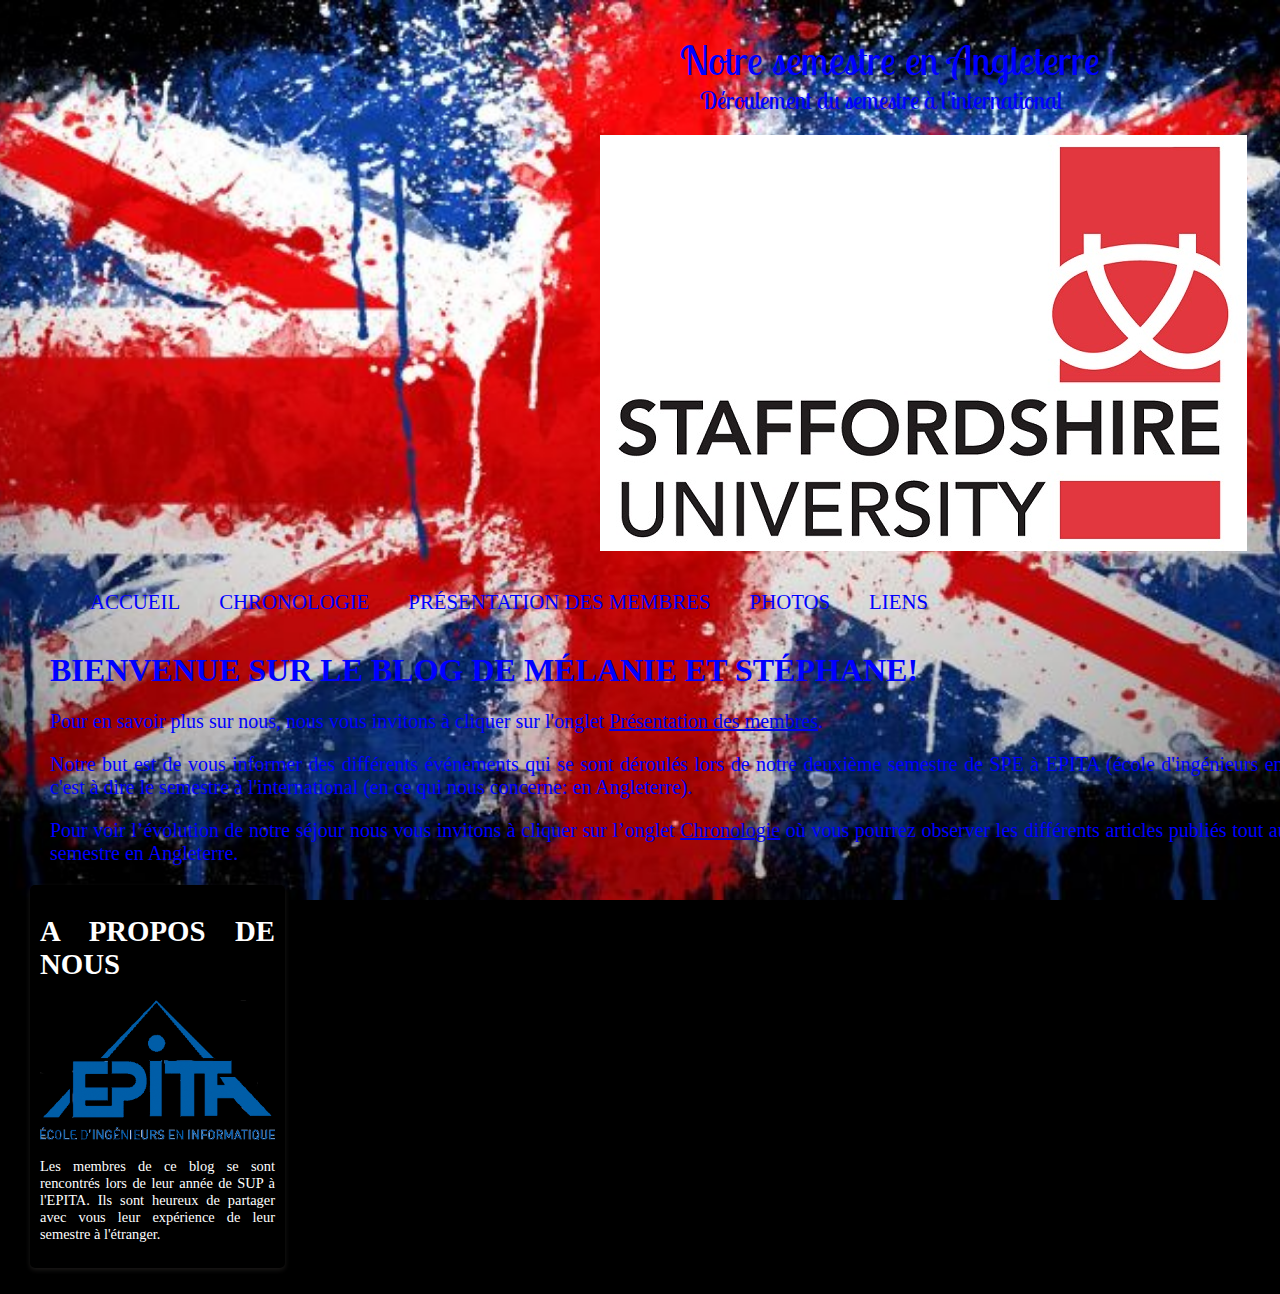
==== website/index.html @ 12fcaa28 "Ajout du favicon pour le site internet" ====
<!DOCTYPE html>
<html>
	<head>
		<meta charset="utf-8" />
		<link rel="stylesheet" href="style.css" />
		<title>Accueil</title>
		<link rel="icon" href="favicon.ico" />
	</head>

	<!--[if IE 6 ]><body class="ie6 old_ie"><![endif]-->
    <!--[if IE 7 ]><body class="ie7 old_ie"><![endif]-->
    <!--[if IE 8 ]><body class="ie8"><![endif]-->
    <!--[if IE 9 ]><body class="ie9"><![endif]-->
    <!--[if !IE]><!--><body><!--<![endif]-->
	
	<body>
		<div id="blog_page">
			<header>
				<div id="titre_principal">
					<link href='http://fonts.googleapis.com/css?family=Lobster+Two:700' rel='stylesheet' type='text/css'>
					
					<h1> Notre semestre en Angleterre </h1>
					<h2>Déroulement du semestre à l'international</h2>
					<h3> <a href="http://www.staffs.ac.uk/"> <img src="img/University-red.jpg" alt="staffordshire" /> </a></h3>
				<div/>
				
				<nav>
					<ul>
						<li><a href="index.html"> Accueil </a></li>
						<li><a href="chronologie.html"> Chronologie </a></li>
						<li><a href="presentation.html"> Présentation des membres</a></li>
						<li><a href="photos.html"> Photos </a></li>
						<li><a href="liens.html"> Liens </a></li>
					</ul>
				</nav>
			</header>
				
			<section>
				<div>
					<article>
						<h1>Bienvenue sur le blog de Mélanie et Stéphane!</h1>
						<p>Pour en savoir plus sur nous, nous vous invitons à cliquer sur l'onglet <a href="Presentation.html"> Présentation des membres</a>.</p>
						<p>Notre but est de vous informer des différents événements qui se sont déroulés lors de notre deuxième semestre de SPE à EPITA (école d'ingénieurs en informatique) c'est à dire le semestre à l'international (en ce qui nous concerne: en Angleterre).</p>
						<p></p>
						<p></p>
						<p>Pour voir l’évolution de notre séjour nous vous invitons à cliquer sur l’onglet <a href="Projet.html"> Chronologie</a> où vous pourrez observer les différents articles publiés tout au long de notre semestre en Angleterre.</p>
					</article>
				</div>
				<aside>
					<h1>A propos de nous</h1>
					<img src="img/Logo-epita-hdpetit.png" alt="Epita" />
					<p>Les membres de ce blog se sont rencontrés lors de leur année de SUP à l'EPITA. Ils sont heureux de partager avec vous leur expérience de leur semestre à l'étranger.</p>
					<p></p>
				</aside>
			</section>
		<div/>
	</body>
</html>
---- website/style.css ----
/* Elements principaux de la page*/

body
{
	background-color: black; 
	background-image: url('img/drapeau.jpg');
	background-repeat: no-repeat;
	background-attachment: fixed;
	background-position: center;
	background-size: cover;
	color: blue;
	margin-left: 30px;
}

#bloc_page
{
	width: auto;
	font-family: Arial, sans-serif;
	margin: auto;
}

#scenario
{
	font-size: larger;
}

#liste h1
{
	text-decoration: underline
}

section h1, footer h1, nav a
{
	font-weight: serif;
	text-transform: uppercase;
}

/*header*/

header
{
	/*background: url('img/separateur.png') repeat-x bottom;*/
}

#titre_principal
{
    display: inline-block;
}

header h1
{
    font-family: 'Lobster Two', cursive, Arial, serif;
    font-size: 2.5em;
    font-weight: normal;
	margin-left: 650px;
}

#logo, header h1
{
    display: inline-block;
    margin-bottom: 0px;
}

header h2
{
    font-family: 'Lobster Two', Dayrom, serif;
    font-size: 1.5em;
    margin-top: 0px;
    font-weight: normal;
	margin-left: 670px;
}

header h3
{
    margin-top: 0px;
    font-weight: normal;
	margin-left: 570px;
}

/* Navigation */

nav
{
    display: inline-block;
    width: auto;
    text-align: right;
}

nav ul
{
    list-style-type: none;
}

nav li
{
    display: inline-block;
    margin-right: 15px;
	margin-left: 20px;
}

nav a
{
    font-size: 1.3em;
    color: blue;
    padding-bottom: 3px;
    text-decoration: none;
}

nav a:hover
{
    color: #760001;
    border-bottom: 3px solid #760001;
}

/* Corps */

div
{
    display: inline-block;
    vertical-align: top;
    text-align: justify;
}

div article
{
    display: block;
    vertical-align: top;
    text-align: justify;
}

aside
{
    display: inline-block;
    vertical-align: top;
    text-align: justify;
}

article
{
    width: 1350px;
    margin-right: 25px;
	margin-left: 20px;
}

article p
{
    font-size: 20px;
}

aside
{
    position: relative;
    width: 235px;
	background-color: black; 
    box-shadow: 0px 2px 5px #1c1a19;
    border-radius: 5px;
    padding: 10px;
    color: white;
    font-size: 0.9em;
}

#epita
{
    text-align: center;
}

#epita img
{
    border: 1px solid #181818;
}

aside img
{
    margin-right: 5px;
}
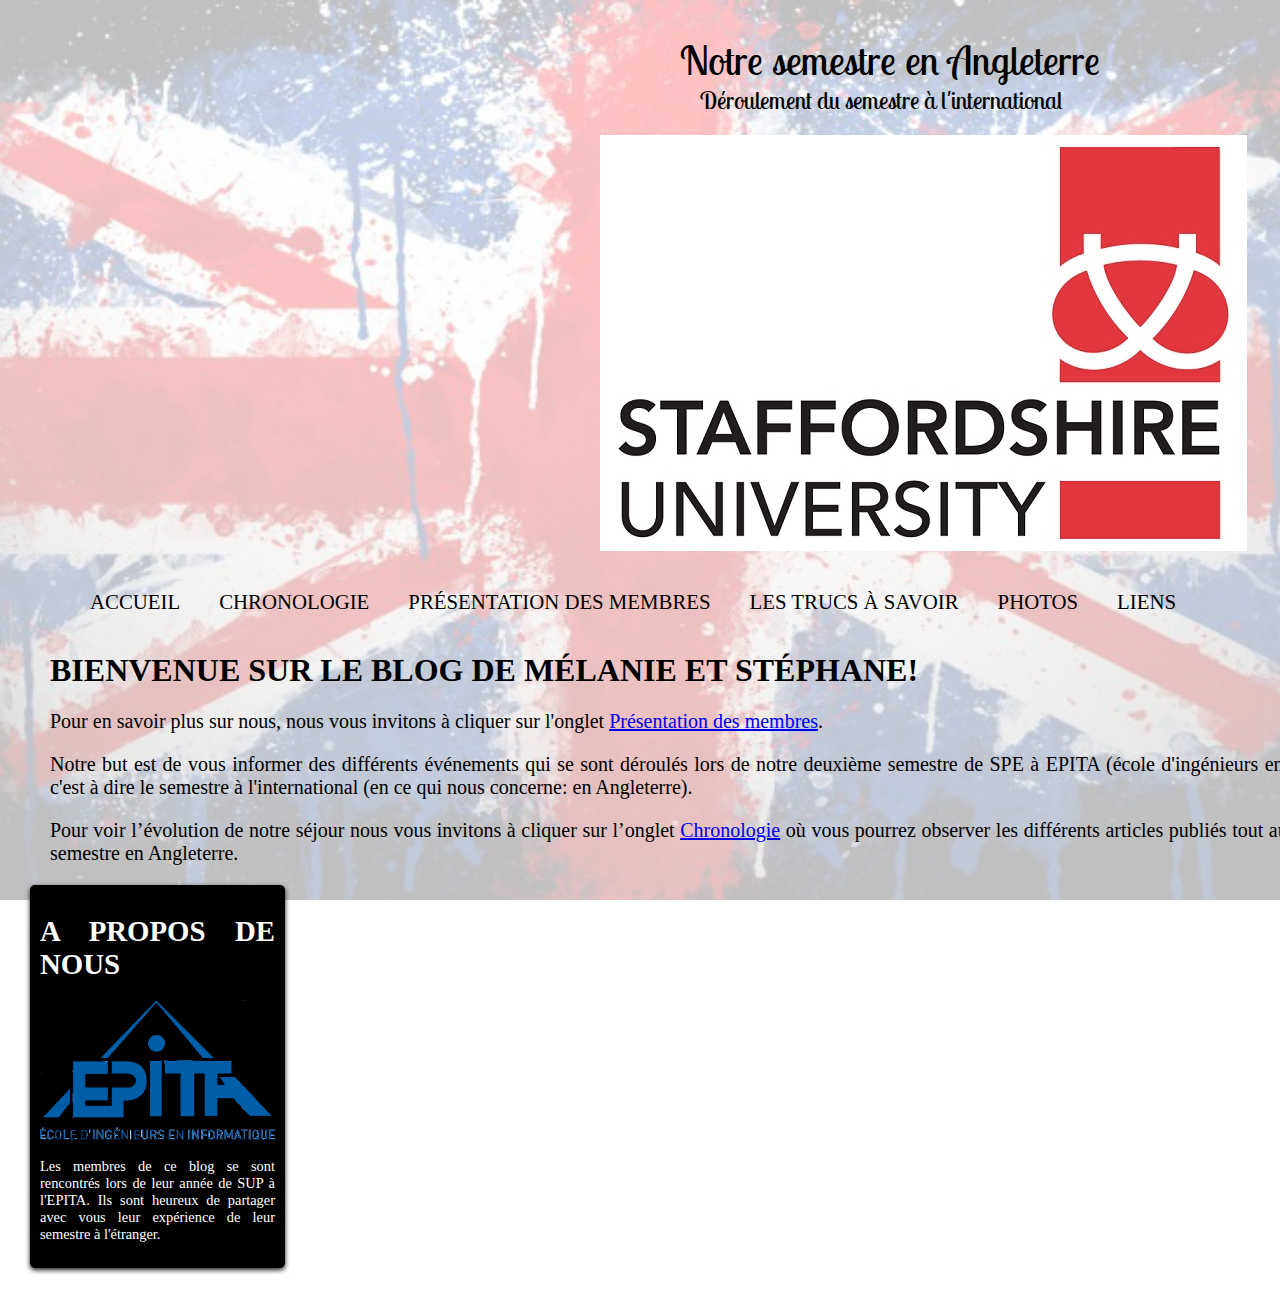
==== commit 91a46a9e: "Ajout de la page les-trucs-a-savoir Modification de la page chronologie Modification de l'opacité de" ====
--- a/website/index.html
+++ b/website/index.html
@@ -3,7 +3,7 @@
 	<head>
 		<meta charset="utf-8" />
 		<link rel="stylesheet" href="style.css" />
-		<title>Accueil</title>
+		<title>EpiStafford - Un semestre en Angleterre quand on est à EPITA</title>
 		<link rel="icon" href="favicon.ico" />
 	</head>
 
@@ -29,6 +29,7 @@
 						<li><a href="index.html"> Accueil </a></li>
 						<li><a href="chronologie.html"> Chronologie </a></li>
 						<li><a href="presentation.html"> Présentation des membres</a></li>
+						<li><a href="les-trucs-a-savoir.html"> Les trucs à savoir </a></li>
 						<li><a href="photos.html"> Photos </a></li>
 						<li><a href="liens.html"> Liens </a></li>
 					</ul>
--- a/website/style.css
+++ b/website/style.css
@@ -2,13 +2,13 @@
 
 body
 {
-	background-color: black; 
-	background-image: url('img/drapeau.jpg');
+	background-color: white;
+	background-image: url('img/drapeautr.png');
 	background-repeat: no-repeat;
 	background-attachment: fixed;
 	background-position: center;
 	background-size: cover;
-	color: blue;
+	color: black;
 	margin-left: 30px;
 }
 
@@ -101,7 +101,7 @@
 nav a
 {
     font-size: 1.3em;
-    color: blue;
+    color: black;
     padding-bottom: 3px;
     text-decoration: none;
 }
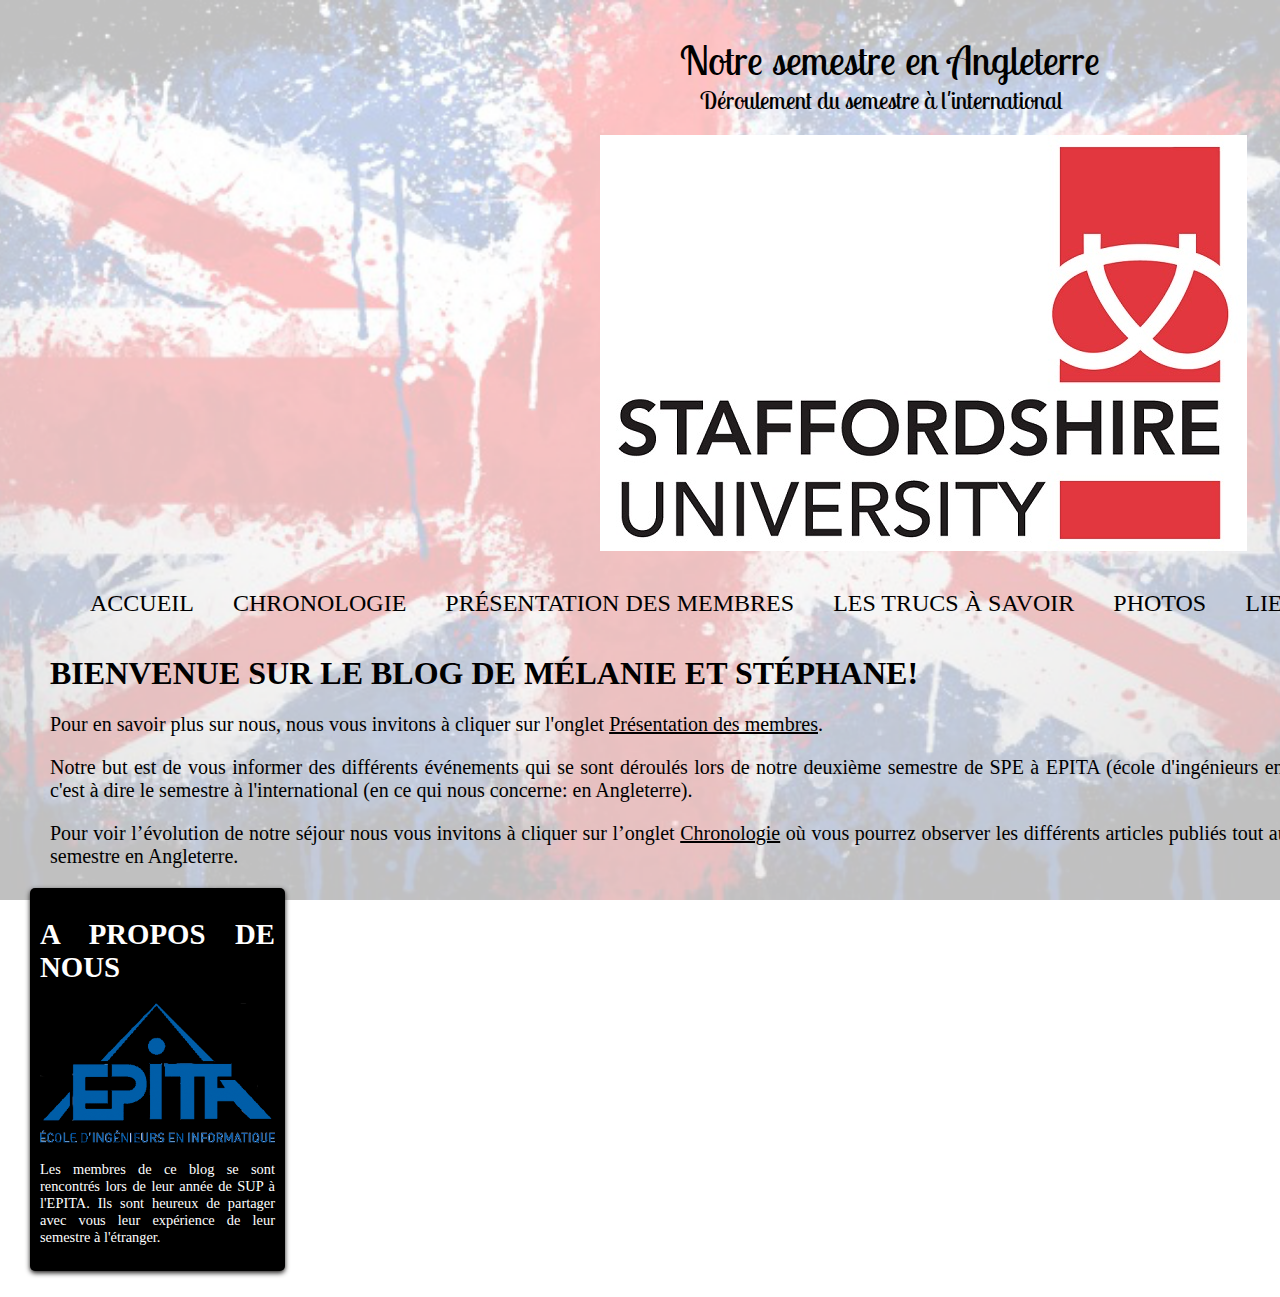
==== commit 9e64c645: "Modification de la page chronologie (ajouts d'infos) et photos Modification de la couleur des liens" ====
--- a/website/index.html
+++ b/website/index.html
@@ -42,9 +42,9 @@
 						<h1>Bienvenue sur le blog de Mélanie et Stéphane!</h1>
 						<p>Pour en savoir plus sur nous, nous vous invitons à cliquer sur l'onglet <a href="Presentation.html"> Présentation des membres</a>.</p>
 						<p>Notre but est de vous informer des différents événements qui se sont déroulés lors de notre deuxième semestre de SPE à EPITA (école d'ingénieurs en informatique) c'est à dire le semestre à l'international (en ce qui nous concerne: en Angleterre).</p>
+						<p>Pour voir l’évolution de notre séjour nous vous invitons à cliquer sur l’onglet <a href="Projet.html"> Chronologie</a> où vous pourrez observer les différents articles publiés tout au long de notre semestre en Angleterre.</p>
 						<p></p>
 						<p></p>
-						<p>Pour voir l’évolution de notre séjour nous vous invitons à cliquer sur l’onglet <a href="Projet.html"> Chronologie</a> où vous pourrez observer les différents articles publiés tout au long de notre semestre en Angleterre.</p>
 					</article>
 				</div>
 				<aside>
--- a/website/style.css
+++ b/website/style.css
@@ -12,6 +12,18 @@
 	margin-left: 30px;
 }
 
+/*Couleur des liens*/
+
+A:link /*pour les liens internet non vus*/
+{
+   color: black;
+}
+
+A:visited /*pour les liens déjà visités*/
+{
+   color: black;
+}
+
 #bloc_page
 {
 	width: auto;
@@ -24,9 +36,15 @@
 	font-size: larger;
 }
 
-#liste h1
+#liste article h1
 {
-	text-decoration: underline
+	text-decoration: underline;
+	color: #D90917;
+}
+
+#photos article
+{
+    width: 1450px;
 }
 
 section h1, footer h1, nav a
@@ -100,7 +118,7 @@
 
 nav a
 {
-    font-size: 1.3em;
+    font-size: 1.5em;
     color: black;
     padding-bottom: 3px;
     text-decoration: none;
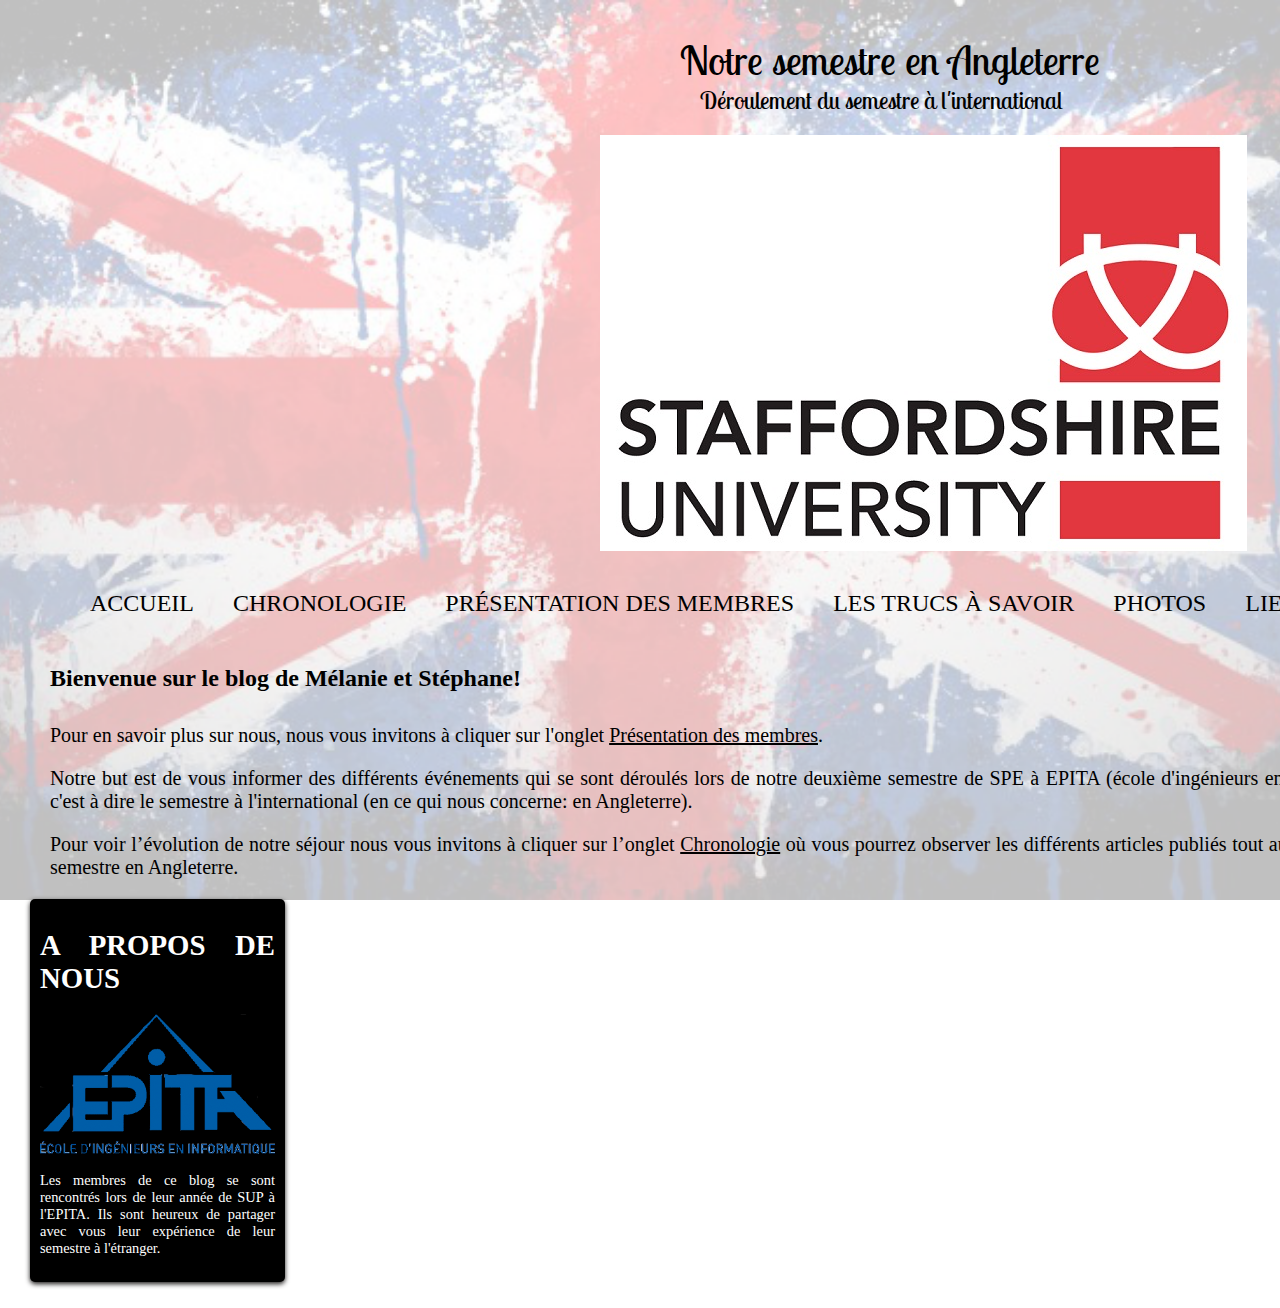
==== commit 71837adf: "Modification du html pour rendre les titres plus cohérents" ====
--- a/website/index.html
+++ b/website/index.html
@@ -39,7 +39,7 @@
 			<section>
 				<div>
 					<article>
-						<h1>Bienvenue sur le blog de Mélanie et Stéphane!</h1>
+						<h4>Bienvenue sur le blog de Mélanie et Stéphane!</h4>
 						<p>Pour en savoir plus sur nous, nous vous invitons à cliquer sur l'onglet <a href="Presentation.html"> Présentation des membres</a>.</p>
 						<p>Notre but est de vous informer des différents événements qui se sont déroulés lors de notre deuxième semestre de SPE à EPITA (école d'ingénieurs en informatique) c'est à dire le semestre à l'international (en ce qui nous concerne: en Angleterre).</p>
 						<p>Pour voir l’évolution de notre séjour nous vous invitons à cliquer sur l’onglet <a href="Projet.html"> Chronologie</a> où vous pourrez observer les différents articles publiés tout au long de notre semestre en Angleterre.</p>
--- a/website/style.css
+++ b/website/style.css
@@ -31,20 +31,51 @@
 	margin: auto;
 }
 
-#scenario
-{
-	font-size: larger;
-}
-
-#liste article h1
+#blog_page h4
+{
+	font-size: 1.5em;
+}
+
+#trucSavoir article
+{
+	width: 1450px;
+}
+
+#liste article h4
 {
 	text-decoration: underline;
 	color: #D90917;
+	font-size: 1.5em;
+}
+
+#liste article h5
+{
+	font-size: 1.2em;
+}
+
+#liste article p
+{
+	font-size: 1.2em;
 }
 
 #photos article
 {
     width: 1450px;
+}
+
+#photos h4
+{
+	font-size: 1.5em;
+}
+
+#photos h5
+{
+	font-size: 1.2em;
+}
+
+#liens h4
+{
+	font-size: 1.5em;
 }
 
 section h1, footer h1, nav a
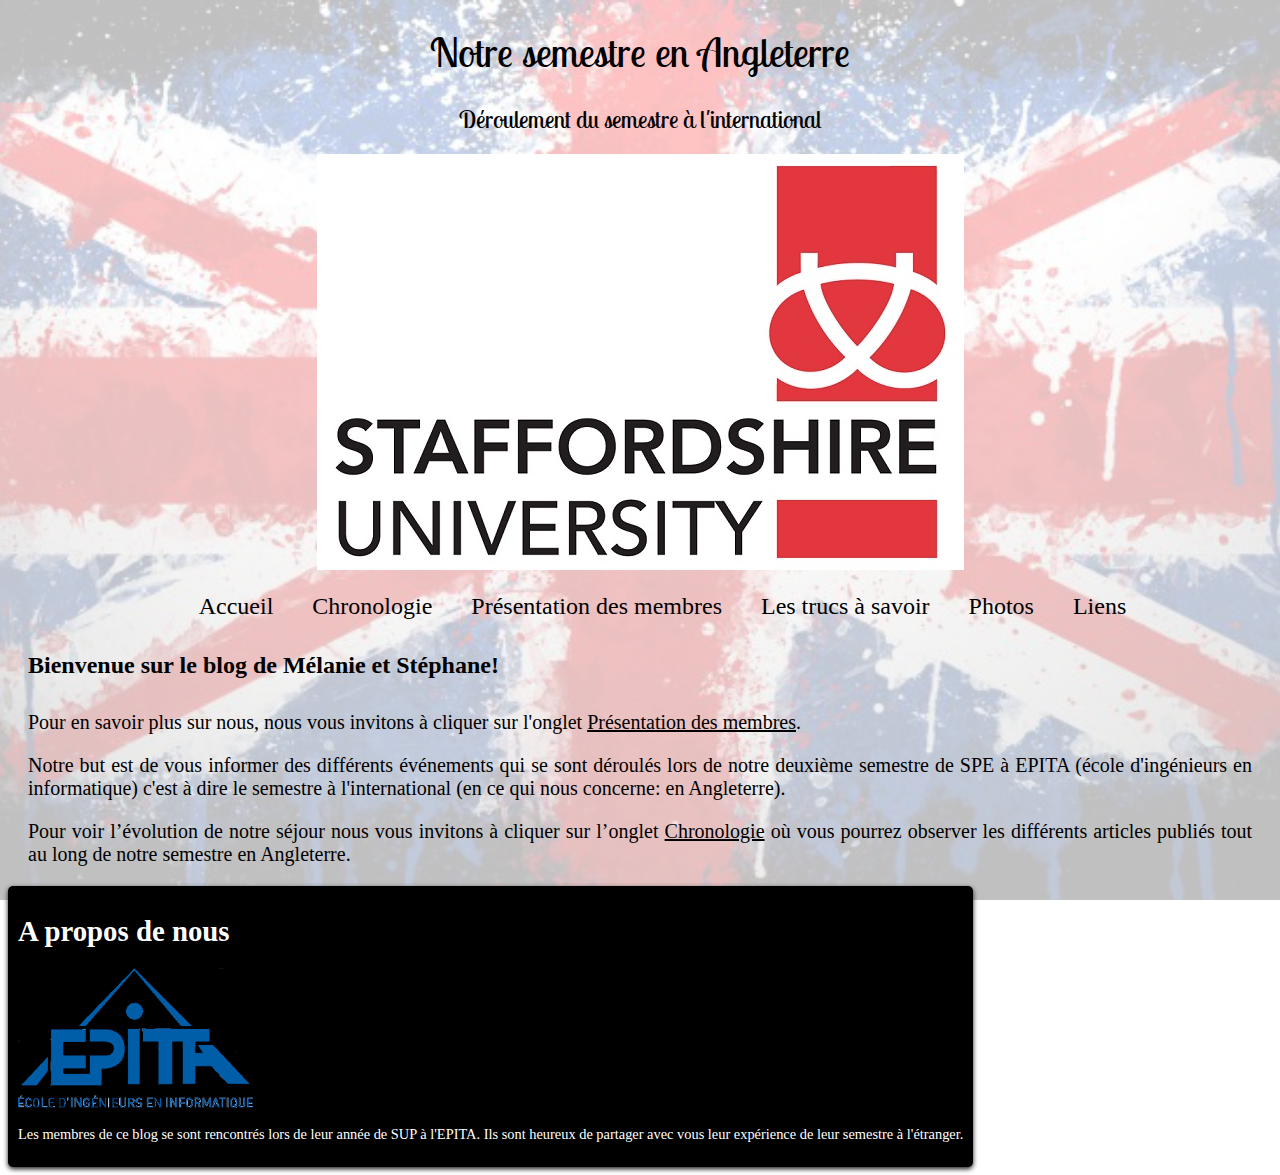
==== commit 28f82a7b: "refonte total du css" ====
--- a/website/index.html
+++ b/website/index.html
@@ -5,6 +5,7 @@
 		<link rel="stylesheet" href="style.css" />
 		<title>EpiStafford - Un semestre en Angleterre quand on est à EPITA</title>
 		<link rel="icon" href="favicon.ico" />
+		<link href='http://fonts.googleapis.com/css?family=Lobster+Two:700' rel='stylesheet' type='text/css'>
 	</head>
 
 	<!--[if IE 6 ]><body class="ie6 old_ie"><![endif]-->
@@ -17,8 +18,6 @@
 		<div id="blog_page">
 			<header>
 				<div id="titre_principal">
-					<link href='http://fonts.googleapis.com/css?family=Lobster+Two:700' rel='stylesheet' type='text/css'>
-					
 					<h1> Notre semestre en Angleterre </h1>
 					<h2>Déroulement du semestre à l'international</h2>
 					<h3> <a href="http://www.staffs.ac.uk/"> <img src="img/University-red.jpg" alt="staffordshire" /> </a></h3>
@@ -51,7 +50,6 @@
 					<h1>A propos de nous</h1>
 					<img src="img/Logo-epita-hdpetit.png" alt="Epita" />
 					<p>Les membres de ce blog se sont rencontrés lors de leur année de SUP à l'EPITA. Ils sont heureux de partager avec vous leur expérience de leur semestre à l'étranger.</p>
-					<p></p>
 				</aside>
 			</section>
 		<div/>
--- a/website/style.css
+++ b/website/style.css
@@ -9,36 +9,91 @@
 	background-position: center;
 	background-size: cover;
 	color: black;
-	margin-left: 30px;
-}
-
-/*Couleur des liens*/
-
-A:link /*pour les liens internet non vus*/
-{
-   color: black;
-}
-
-A:visited /*pour les liens déjà visités*/
-{
-   color: black;
 }
 
 #bloc_page
 {
-	width: auto;
 	font-family: Arial, sans-serif;
-	margin: auto;
+	width: 90%;
+	margin-left: auto;
+	margin-right: auto;
 }
 
-#blog_page h4
+
+/*header*/
+
+header
+{
+
+}
+
+#titre_principal
+{
+
+}
+
+header h1
+{
+    font-family: 'Lobster Two', cursive, Arial, serif;
+    font-size: 2.5em;
+    font-weight: normal;
+	text-align: center;
+}
+
+header h2
+{
+    font-family: 'Lobster Two', Dayrom, serif;
+    font-size: 1.5em;
+    margin-top: 0px;
+    font-weight: normal;
+	text-align: center;
+}
+
+header h3
+{
+    margin-top: 0px;
+    font-weight: normal;
+	text-align: center;
+}
+
+/* Navigation */
+
+nav
+{
+    text-align: center;
+}
+
+nav ul
+{
+    list-style-type: none;
+}
+
+nav li
+{
+    display: inline-block;
+    margin-right: 15px;
+	margin-left: 20px;
+}
+
+nav a
+{
+    font-size: 1.5em;
+    color: black;
+    padding-bottom: 3px;
+    text-decoration: none;
+}
+
+nav a:hover
+{
+    color: #760001;
+    border-bottom: 3px solid #760001;
+}
+
+/* Corps */
+
+h4
 {
 	font-size: 1.5em;
-}
-
-#trucSavoir article
-{
-	width: 1450px;
 }
 
 #liste article h4
@@ -78,116 +133,22 @@
 	font-size: 1.5em;
 }
 
-section h1, footer h1, nav a
+/*Couleur des liens*/
+
+A:link /*pour les liens internet non vus*/
 {
-	font-weight: serif;
-	text-transform: uppercase;
+   color: black;
 }
 
-/*header*/
-
-header
+A:visited /*pour les liens déjà visités*/
 {
-	/*background: url('img/separateur.png') repeat-x bottom;*/
-}
-
-#titre_principal
-{
-    display: inline-block;
-}
-
-header h1
-{
-    font-family: 'Lobster Two', cursive, Arial, serif;
-    font-size: 2.5em;
-    font-weight: normal;
-	margin-left: 650px;
-}
-
-#logo, header h1
-{
-    display: inline-block;
-    margin-bottom: 0px;
-}
-
-header h2
-{
-    font-family: 'Lobster Two', Dayrom, serif;
-    font-size: 1.5em;
-    margin-top: 0px;
-    font-weight: normal;
-	margin-left: 670px;
-}
-
-header h3
-{
-    margin-top: 0px;
-    font-weight: normal;
-	margin-left: 570px;
-}
-
-/* Navigation */
-
-nav
-{
-    display: inline-block;
-    width: auto;
-    text-align: right;
-}
-
-nav ul
-{
-    list-style-type: none;
-}
-
-nav li
-{
-    display: inline-block;
-    margin-right: 15px;
-	margin-left: 20px;
-}
-
-nav a
-{
-    font-size: 1.5em;
-    color: black;
-    padding-bottom: 3px;
-    text-decoration: none;
-}
-
-nav a:hover
-{
-    color: #760001;
-    border-bottom: 3px solid #760001;
-}
-
-/* Corps */
-
-div
-{
-    display: inline-block;
-    vertical-align: top;
-    text-align: justify;
-}
-
-div article
-{
-    display: block;
-    vertical-align: top;
-    text-align: justify;
-}
-
-aside
-{
-    display: inline-block;
-    vertical-align: top;
-    text-align: justify;
+   color: black;
 }
 
 article
 {
-    width: 1350px;
-    margin-right: 25px;
+    text-align: justify;
+    margin-right: 20px;
 	margin-left: 20px;
 }
 
@@ -198,30 +159,17 @@
 
 aside
 {
-    position: relative;
-    width: 235px;
 	background-color: black; 
     box-shadow: 0px 2px 5px #1c1a19;
     border-radius: 5px;
     padding: 10px;
     color: white;
     font-size: 0.9em;
-}
-
-#epita
-{
-    text-align: center;
-}
-
-#epita img
-{
-    border: 1px solid #181818;
-}
-
-aside img
-{
-    margin-right: 5px;
+    display: inline-block;
+    vertical-align: top;
+    text-align: justify;
 }
 
 
 
+
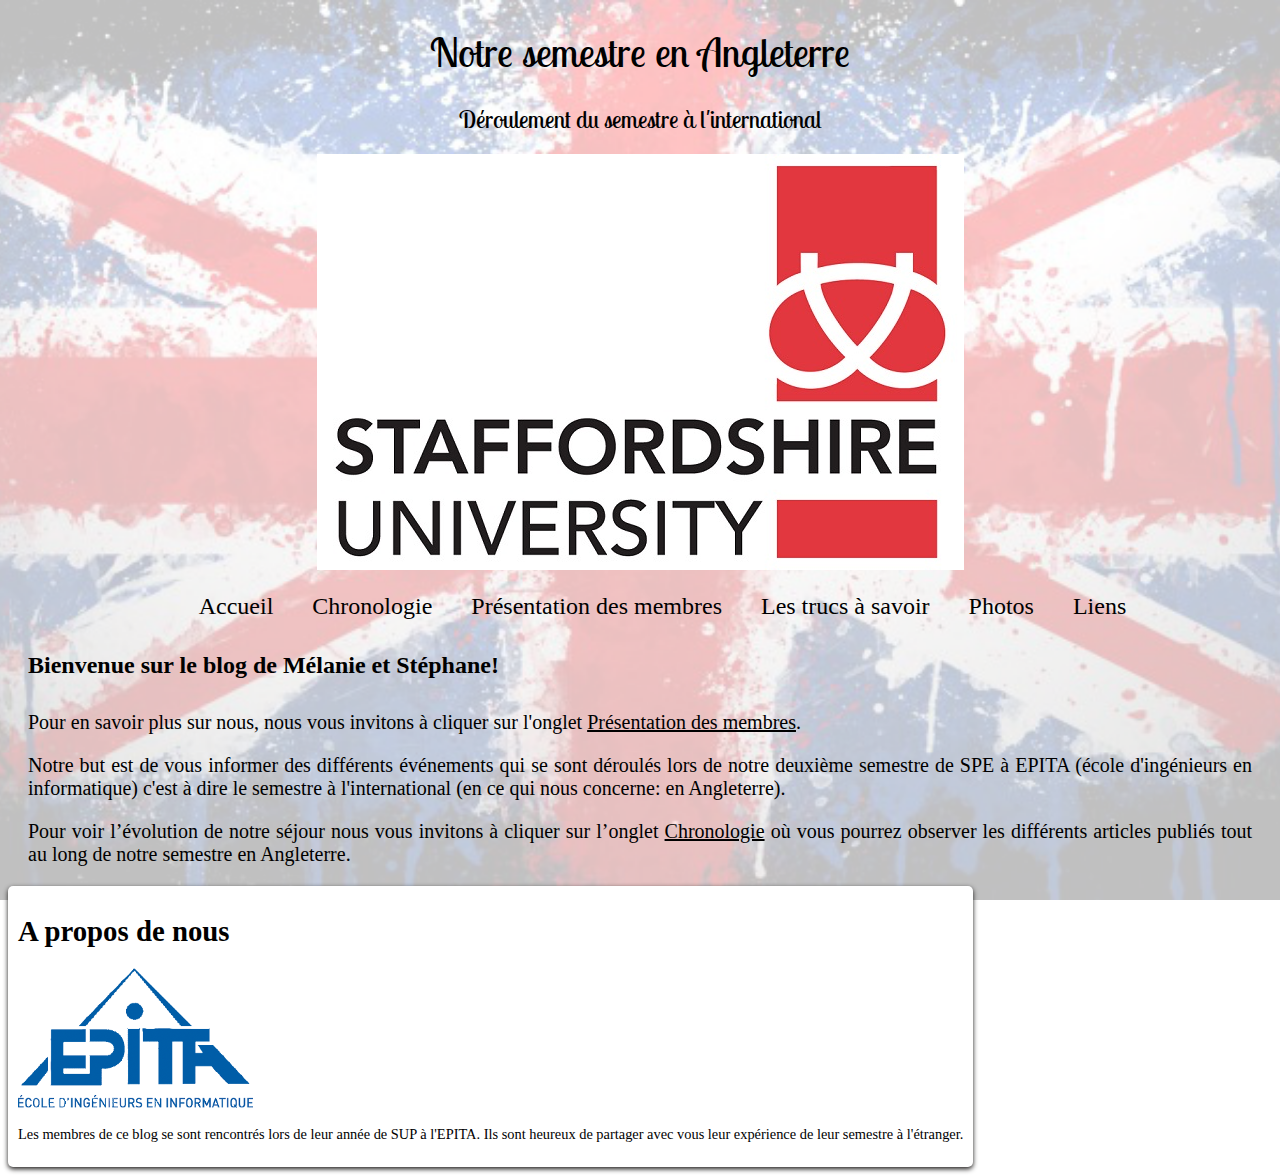
==== commit b902d2c4: "Ajout d'informations dans chronologie" ====
--- a/website/index.html
+++ b/website/index.html
@@ -39,9 +39,9 @@
 				<div>
 					<article>
 						<h4>Bienvenue sur le blog de Mélanie et Stéphane!</h4>
-						<p>Pour en savoir plus sur nous, nous vous invitons à cliquer sur l'onglet <a href="Presentation.html"> Présentation des membres</a>.</p>
+						<p>Pour en savoir plus sur nous, nous vous invitons à cliquer sur l'onglet <a href="presentation.html"> Présentation des membres</a>.</p>
 						<p>Notre but est de vous informer des différents événements qui se sont déroulés lors de notre deuxième semestre de SPE à EPITA (école d'ingénieurs en informatique) c'est à dire le semestre à l'international (en ce qui nous concerne: en Angleterre).</p>
-						<p>Pour voir l’évolution de notre séjour nous vous invitons à cliquer sur l’onglet <a href="Projet.html"> Chronologie</a> où vous pourrez observer les différents articles publiés tout au long de notre semestre en Angleterre.</p>
+						<p>Pour voir l’évolution de notre séjour nous vous invitons à cliquer sur l’onglet <a href="chronologie.html"> Chronologie</a> où vous pourrez observer les différents articles publiés tout au long de notre semestre en Angleterre.</p>
 						<p></p>
 						<p></p>
 					</article>
--- a/website/style.css
+++ b/website/style.css
@@ -121,6 +121,8 @@
 #photos h4
 {
 	font-size: 1.5em;
+	color: red;
+	text-decoration: underline;
 }
 
 #photos h5
@@ -159,11 +161,11 @@
 
 aside
 {
-	background-color: black; 
-    box-shadow: 0px 2px 5px #1c1a19;
+	background-color: white;
+    box-shadow: 0px 2px 5px #1c1a19; /*effet d'ombre*/
     border-radius: 5px;
     padding: 10px;
-    color: white;
+    color: black;
     font-size: 0.9em;
     display: inline-block;
     vertical-align: top;
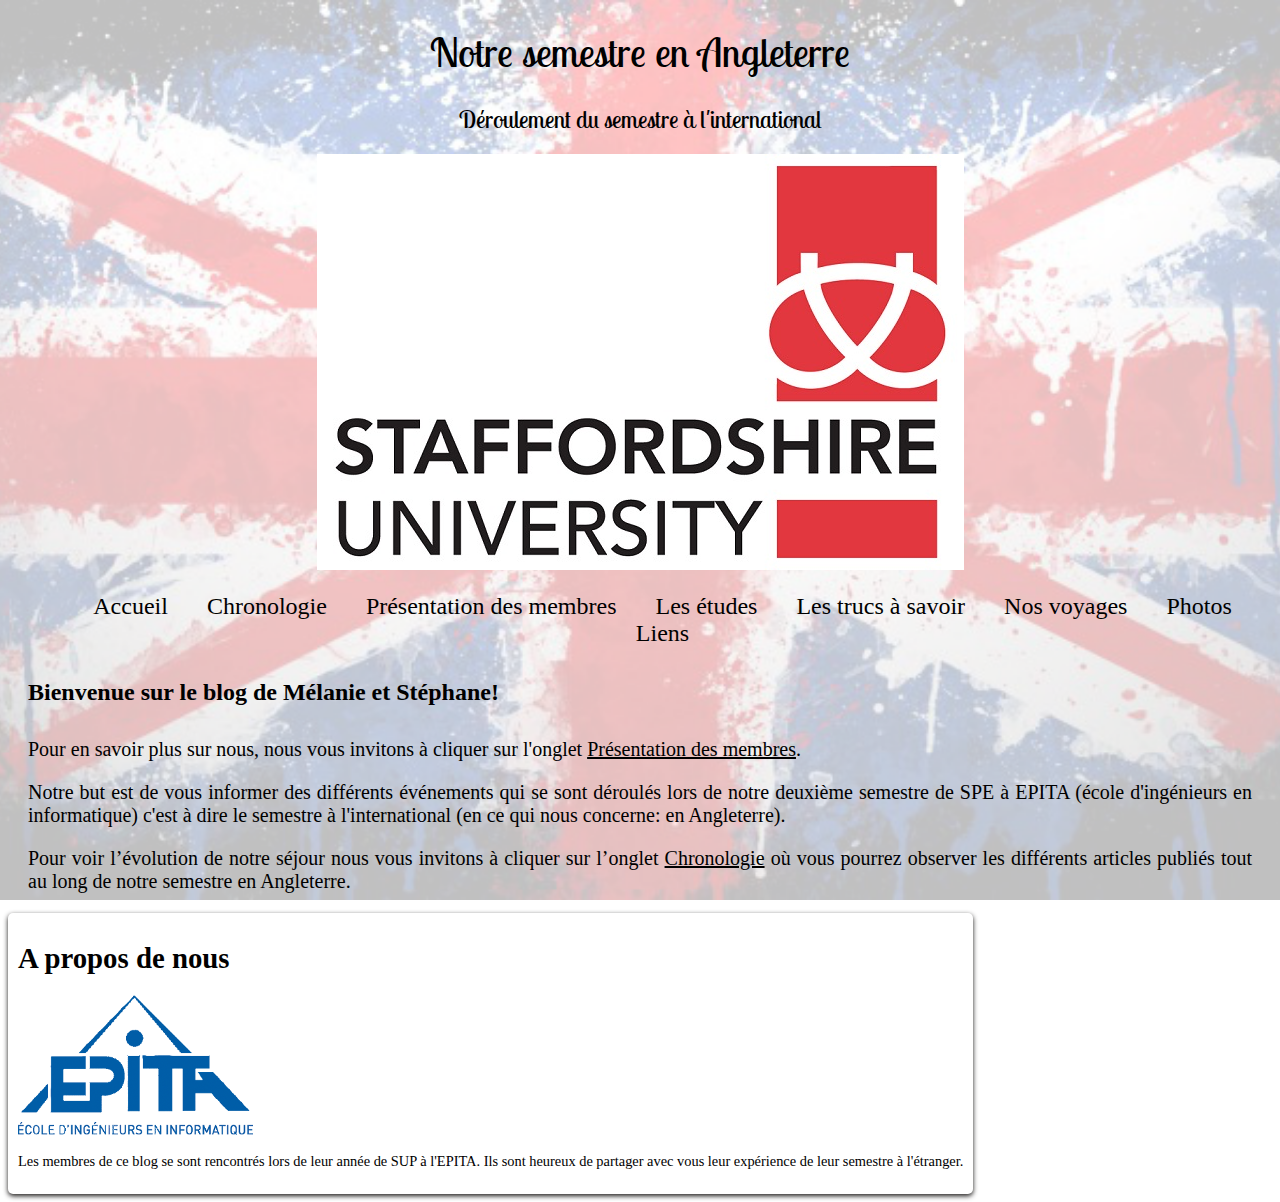
==== commit 06cc4716: "Ajout d'informations dans la page études.html" ====
--- a/website/index.html
+++ b/website/index.html
@@ -28,7 +28,9 @@
 						<li><a href="index.html"> Accueil </a></li>
 						<li><a href="chronologie.html"> Chronologie </a></li>
 						<li><a href="presentation.html"> Présentation des membres</a></li>
+						<li><a href="etudes.html"> Les études </a></li>
 						<li><a href="les-trucs-a-savoir.html"> Les trucs à savoir </a></li>
+						<li><a href="voyages.html"> Nos voyages </a></li>
 						<li><a href="photos.html"> Photos </a></li>
 						<li><a href="liens.html"> Liens </a></li>
 					</ul>
--- a/website/style.css
+++ b/website/style.css
@@ -96,6 +96,21 @@
 	font-size: 1.5em;
 }
 
+#etudes table
+{
+    border-collapse: collapse;
+}
+
+#etudes td, th
+{
+    border: 1px solid black;
+}
+
+#examens article h5
+{
+    font-size: 1.2em;
+}
+
 #liste article h4
 {
 	text-decoration: underline;
@@ -111,6 +126,11 @@
 #liste article p
 {
 	font-size: 1.2em;
+}
+
+#voyages h5
+{
+    font-size: 1.2em;
 }
 
 #photos article
